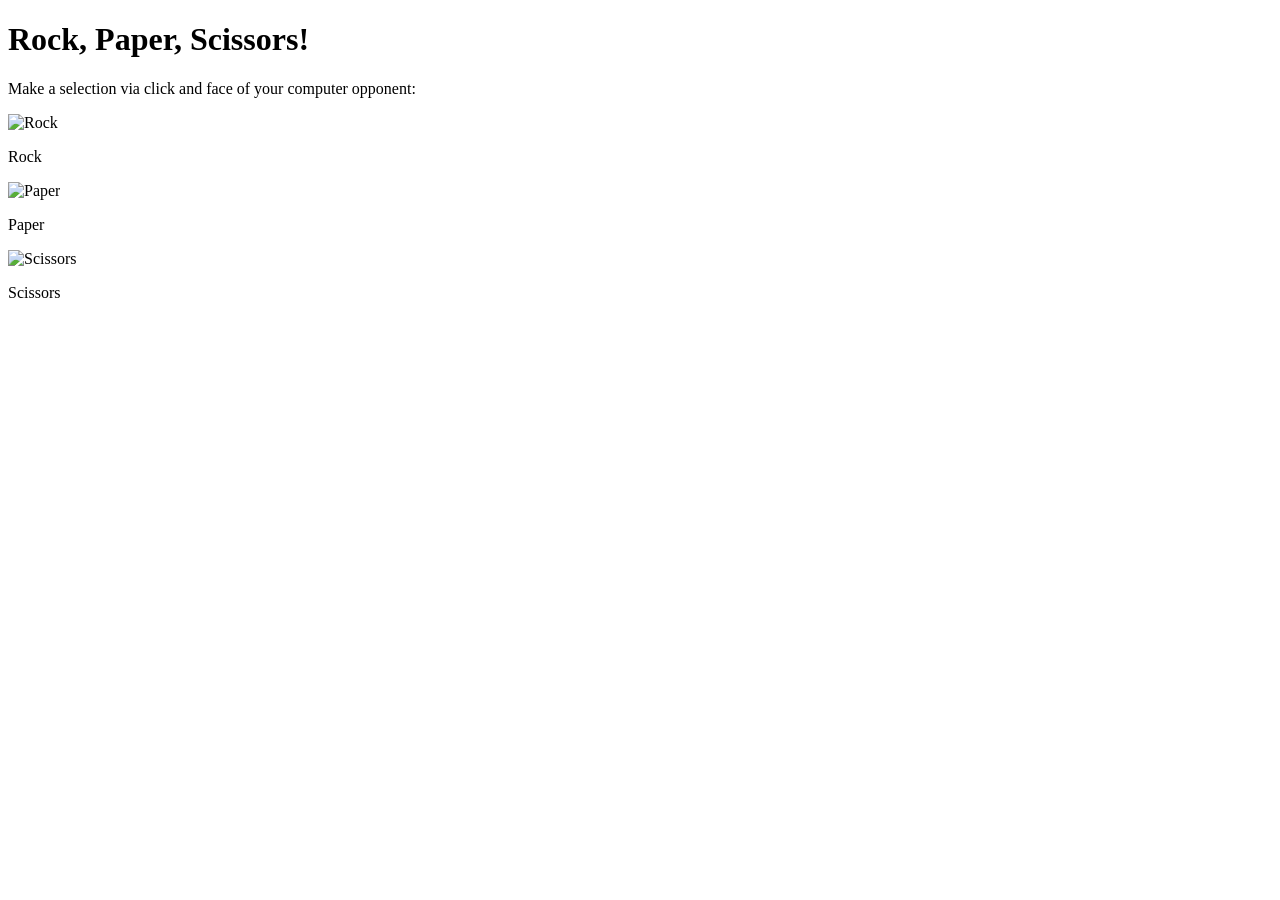
==== 07_trifecta/rock-paper-scissors/index.html @ a53d9ece "Create html file for game" ====
<!DOCTYPE html>
<html>
    <head>
        <title>Rock Paper Scissors Game</title>
        <link rel="stylesheet" href="style.css">
    </head>
    <body>
        <h1>Rock, Paper, Scissors!</h1>
        <p>Make a selection via click and face of your computer opponent:</p>
        <!--Selection for choice-->
        <!--Going to need an event listener in javascript for shoot()-->
        <div class="gallery">
            <div class="image-container">
                <!--Selection for rock-->
                <img src="https://store.clickhole.com/cdn/shop/files/Untitleddesign_6.png?v=1693423886" 
                    alt="Rock" class="player-choice" data-choice="rock">
                <p class="image-label">Rock</p>
            </div>
            <div class="image-container">
                <!--Selection for paper-->
                <img src="https://assets.manufactum.de/p/082/082675/82675_01.jpg/writing-paper-din-a4.jpg" 
                    alt="Paper" class="player-choice" data-choice="paper">
                <p class="image-label">Paper</p>
            </div>
            <div class="image-container">
                <!--Selection for scissors-->
                <img src="https://www.childrenscornerstore.com/cdn/shop/products/20211015-DSC_7164.jpg?v=1634302847" 
                    alt="Scissors" class="player-choice" data-choice="scissors">
                <p class="image-label">Scissors</p>
            </div>
        </div>
        <!--Output result of match-->
        <p id="result"></p>
        <img id="computer-choice" alt="" src="">

        <script src="script.js"></script>
    </body>
</html>
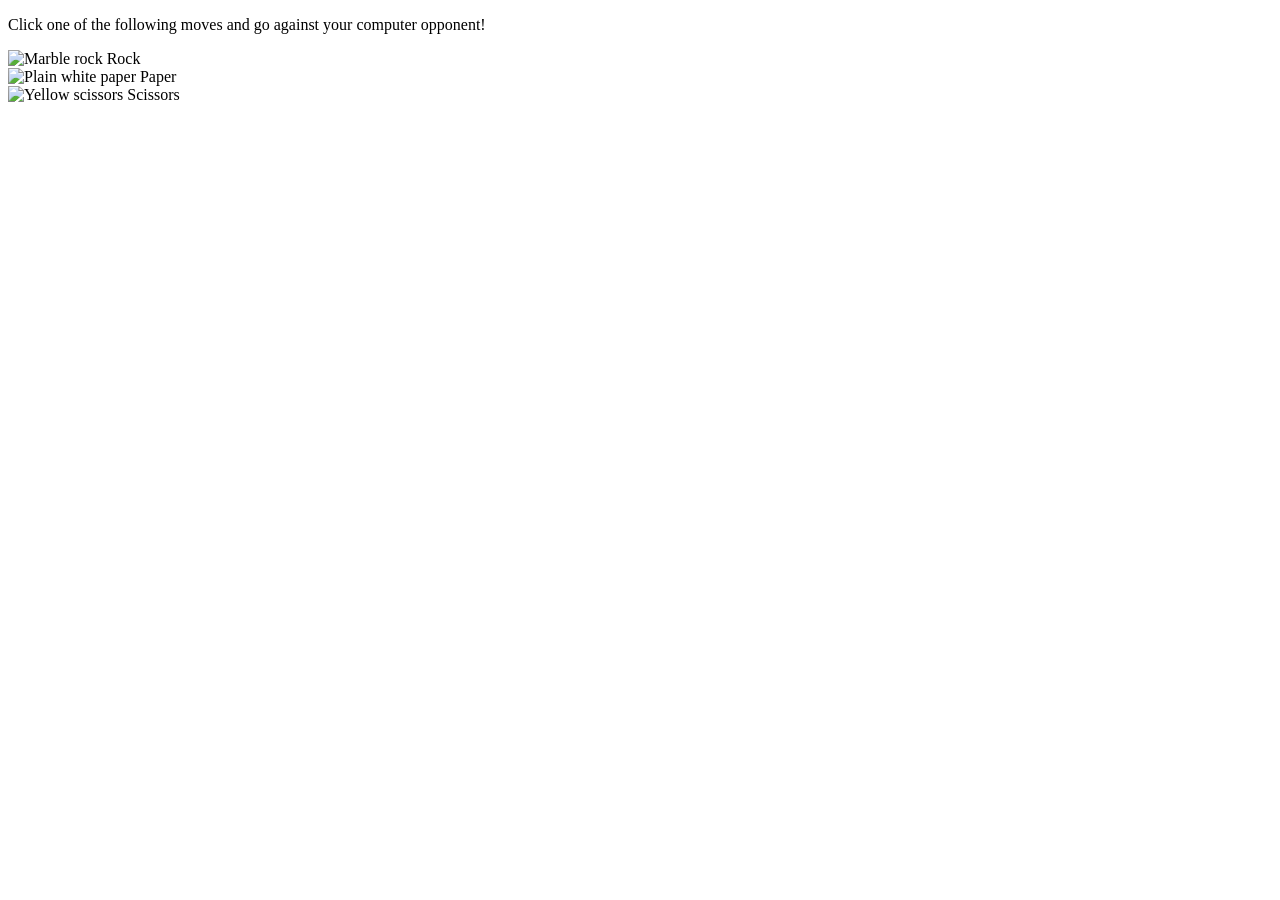
==== commit 9f6c534d: "Redo the html for move gallery and display result" ====
--- a/07_trifecta/rock-paper-scissors/index.html
+++ b/07_trifecta/rock-paper-scissors/index.html
@@ -2,37 +2,30 @@
 <html>
     <head>
         <title>Rock Paper Scissors Game</title>
-        <link rel="stylesheet" href="style.css">
+        <style rel="stylesheet" href="script.js"></style>
     </head>
     <body>
-        <h1>Rock, Paper, Scissors!</h1>
-        <p>Make a selection via click and face of your computer opponent:</p>
-        <!--Selection for choice-->
-        <!--Going to need an event listener in javascript for shoot()-->
+        <p>Click one of the following moves and go against your computer opponent!</p>
         <div class="gallery">
             <div class="image-container">
-                <!--Selection for rock-->
-                <img src="https://store.clickhole.com/cdn/shop/files/Untitleddesign_6.png?v=1693423886" 
-                    alt="Rock" class="player-choice" data-choice="rock">
-                <p class="image-label">Rock</p>
+                <img class="moves" data-move="rock" alt="Marble rock" src="https://public.blenderkit.com/thumbnails/assets/61de11a51dac4ca5bf5ac7376cf9817d/files/thumbnail_7e89df8f-0c58-4aca-a3cc-f822a1b643d2.jpg.256x256_q85.jpg.webp?webp_generated=1766488698">
+                <label class="image-label">Rock</label>
             </div>
             <div class="image-container">
-                <!--Selection for paper-->
-                <img src="https://assets.manufactum.de/p/082/082675/82675_01.jpg/writing-paper-din-a4.jpg" 
-                    alt="Paper" class="player-choice" data-choice="paper">
-                <p class="image-label">Paper</p>
+                <img class="moves" data-move="paper" alt="Plain white paper" src="https://cld-assets.dick-blick.com/image/upload/c_limit,w_256/f_auto/q_auto/v1/13408-1005-1-4ww?_a=BAVAZGB00">
+                <label class="image-label">Paper</label>
             </div>
             <div class="image-container">
-                <!--Selection for scissors-->
-                <img src="https://www.childrenscornerstore.com/cdn/shop/products/20211015-DSC_7164.jpg?v=1634302847" 
-                    alt="Scissors" class="player-choice" data-choice="scissors">
-                <p class="image-label">Scissors</p>
+                <img class="moves" data-move="scissors" alt="Yellow scissors" src="https://cld-assets.dick-blick.com/image/upload/c_limit,w_256/f_auto/q_auto/v1/57040-1005-1-4ww?_a=BAVAZGB00">
+                <label class="image-label">Scissors</label>
             </div>
         </div>
-        <!--Output result of match-->
-        <p id="result"></p>
-        <img id="computer-choice" alt="" src="">
-
-        <script src="script.js"></script>
+        <!--Displays result of the match-->
+        <p id="text-result"></p>
+        <div id="visual-result" class="image-container">
+            <img src=""> 
+            <label class="image-label"></label>
+        </div>
+        <script href="script.js"></script>
     </body>
 </html>
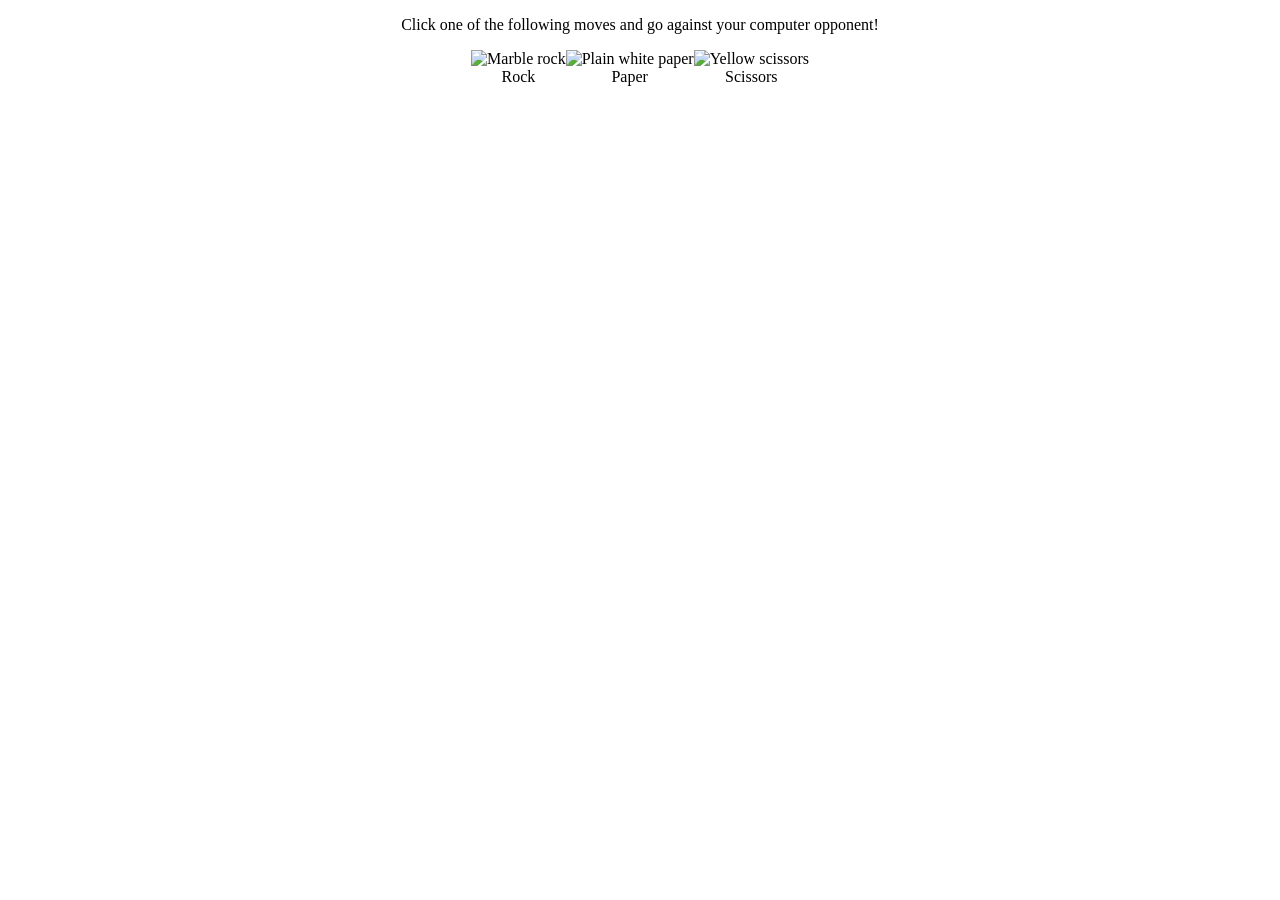
==== commit 714beb8a: "Create a working css styling that centers the images and its associated label" ====
--- a/07_trifecta/rock-paper-scissors/index.html
+++ b/07_trifecta/rock-paper-scissors/index.html
@@ -2,7 +2,7 @@
 <html>
     <head>
         <title>Rock Paper Scissors Game</title>
-        <style rel="stylesheet" href="script.js"></style>
+        <link rel="stylesheet" href="style.css"></link>
     </head>
     <body>
         <p>Click one of the following moves and go against your computer opponent!</p>
@@ -22,10 +22,12 @@
         </div>
         <!--Displays result of the match-->
         <p id="text-result"></p>
-        <div id="visual-result" class="image-container">
-            <img src=""> 
-            <label class="image-label"></label>
+        <div class="gallery">
+            <div id="visual-result" class="image-container">
+                <img src=""> 
+                <label class="image-label"></label>
+            </div>
         </div>
-        <script href="script.js"></script>
+        <script src="script.js"></script>
     </body>
 </html>
--- a/07_trifecta/rock-paper-scissors/style.css
+++ b/07_trifecta/rock-paper-scissors/style.css
@@ -0,0 +1,19 @@
+.gallery {
+    display: flex; /*flex makes it horizontal*/
+    justify-content: center; /*makes gallery center of the page*/
+}
+
+.image-container {
+    display: flex;
+    flex-direction: column; /*overrides the row direction into a column (vertical/stacked)*/
+    justify-content: center;
+    text-align: center;
+}
+
+p {
+    text-align: center;
+}
+
+img {
+    max-width: 250px; /*standardizes the width of images*/
+}
